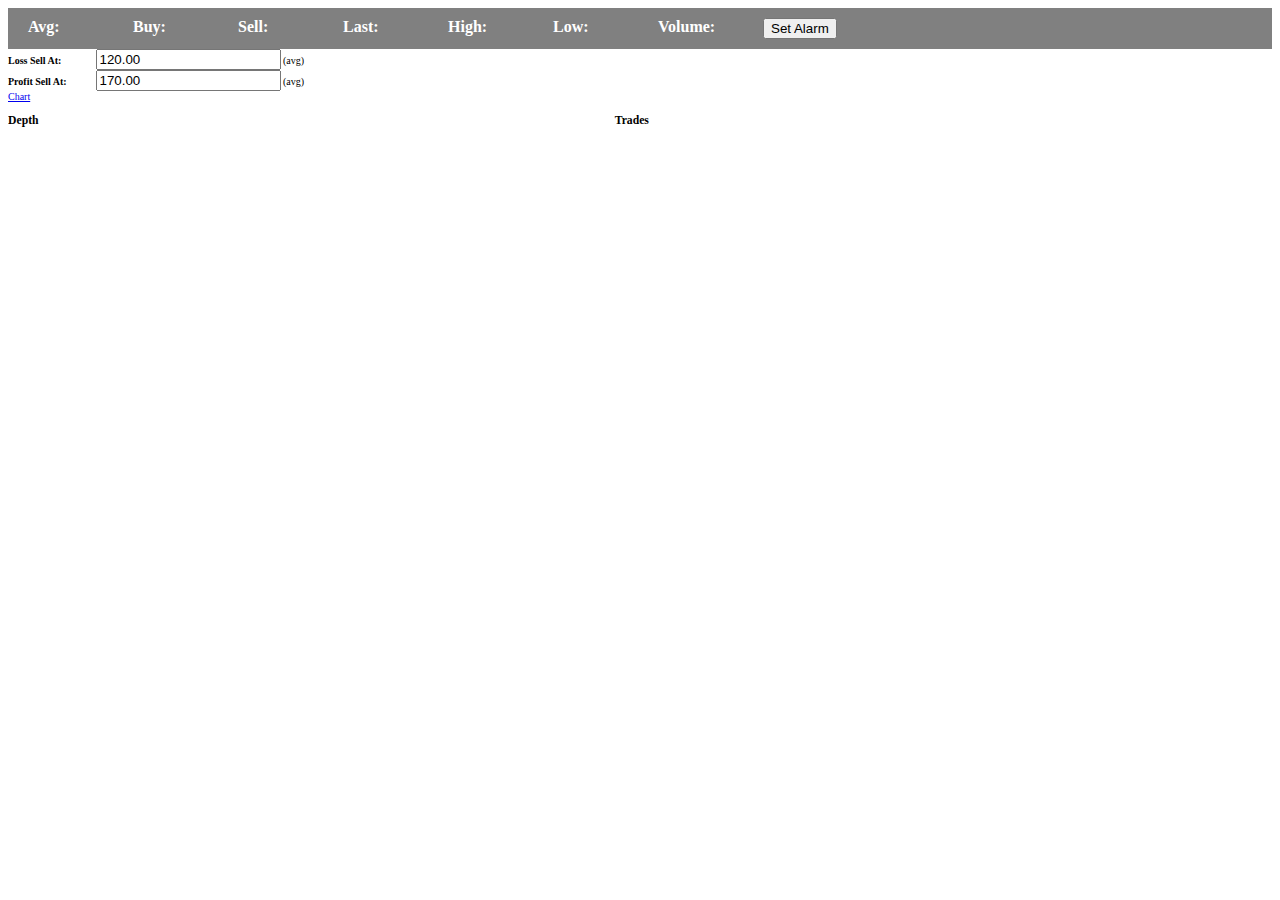
==== socket_reader.html @ b18a9262 "renamed to meaningful threshold - added set / stop alarm" ====
<html>
<head>
  <link rel='stylesheet' href='stylesheets/style.css' type='text/css' />
  <script src="https://socketio.mtgox.com/socket.io/socket.io.js"></script>
  <script src="javascript/trade_monitor.js" type='text/javascript'></script>
</head>
<body>
  <header>
    <div>
      <label>Avg:</label><span id='price' />
    </div>
    <div>
      <label>Buy:</label><span id='buy' />
    </div>
    <div>
      <label>Sell:</label><span id='sell' />
    </div>
    <div>
      <label>Last:</label><span id='last' />
    </div>
    <div>
      <label>High:</label><span id='high' />
    </div>
    <div>
      <label>Low:</label><span id='low' />
    </div>
    <div>
      <label>Volume:</label><span id='volume' />
    </div>

    <div class='actions'>
      <button id='stop_alarm_btn'>Stop Alarm</button>
      <button id='set_alarm_btn'>Set Alarm</button>
    </div>
  </header>

  <div class='marker'>
    <div>
      <label>Loss Sell At:</label>
      <input id='marker_loss' value='120.00' />
      (avg)
    </div>
    <div>
      <label>Profit Sell At:</label>
      <input id='marker_profit' value='170.00' />
      (avg)
    </div>
    <a href='http://mtgoxlive.com/orders?currency=AUD' target='_chart'>Chart</a>
  </div>

  <div class='logs'>
    <div class='log'>
      <h3>Depth</h3>
      <ul id='depth' />
    </div>

    <div class='log'>
      <h3>Trades</h3>
      <ul id='trades' />
    </div>
  </div>

  <script type='text/javascript'>
    window.monitor   = TradeMonitor();
  </script>

</body>
</html>
---- stylesheets/style.css ----
body {
  font-size: 10px;
}

header {
  color:            white;
  background-color: grey;
  padding:          10px;
  overflow:         hidden;
  font-size:        16px;
}

header div {
  float:  left;
  margin: 0 10px;
}

label {
  margin-right: 5px;
  font-weight:  bold;
  display:      inline-block;
  width:        80px;
}

.current-chart {
  margin-top: 30px;
  width:      100%;
  height:     400px;
  border:     none;
}

.logs {
  overflow: hidden;
}

.log {
  float: left;
  width: 48%;
}
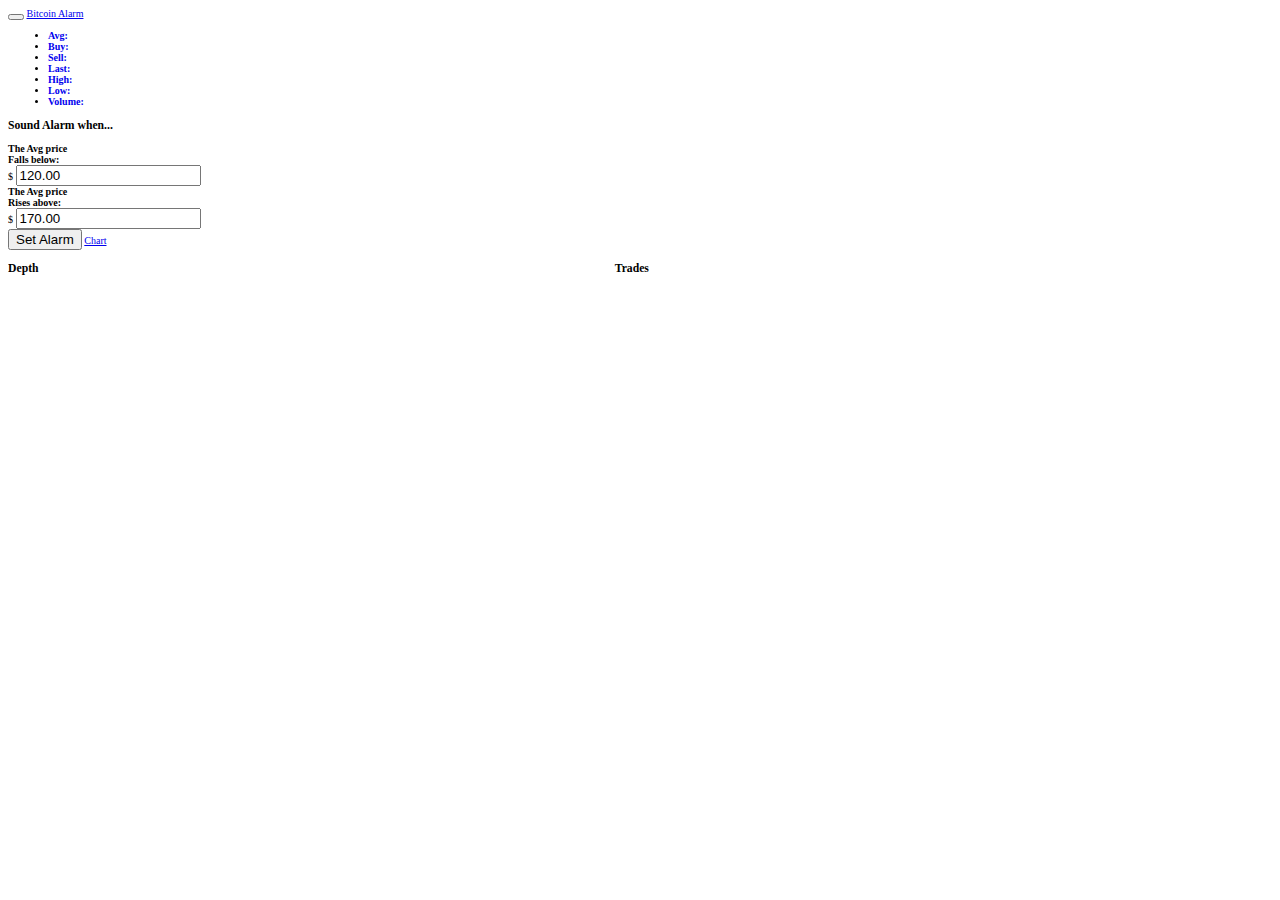
==== commit 759a7c83: "more readable" ====
--- a/socket_reader.html
+++ b/socket_reader.html
@@ -1,64 +1,115 @@
+<!DOCTYPE html>
 <html>
 <head>
+  <title>Bitcoin Alarm</title>
+  <meta name="viewport" content="width=device-width, initial-scale=1.0">
   <link rel='stylesheet' href='stylesheets/style.css' type='text/css' />
-  <script src="https://socketio.mtgox.com/socket.io/socket.io.js"></script>
-  <script src="javascript/trade_monitor.js" type='text/javascript'></script>
+  <link rel='stylesheet' href='bootstrap/css/bootstrap.min.css' type='text/css' />
 </head>
 <body>
-  <header>
-    <div>
-      <label>Avg:</label><span id='price' />
+  <div class="navbar navbar-inverse navbar-fixed-top">
+      <div class="navbar-inner">
+        <div class="container">
+          <button type="button" class="btn btn-navbar" data-toggle="collapse" data-target=".nav-collapse">
+            <span class="icon-bar"></span>
+            <span class="icon-bar"></span>
+            <span class="icon-bar"></span>
+          </button>
+
+          <a class="brand" href="#">Bitcoin Alarm</a>
+
+          <div class="nav-collapse collapse">
+            <ul class='summary-data nav'>
+              <li class='active'>
+                <a href='#'>
+                  <label>Avg:</label><span id='price' />
+                </a>
+              </li>
+              <li>
+                <a href='#'>
+                  <label>Buy:</label><span id='buy' />
+                </a>
+              </li>
+              <li>
+                <a href='#'>
+                  <label>Sell:</label><span id='sell' />
+                </a>
+              </li>
+              <li>
+                <a href='#'>
+                  <label>Last:</label><span id='last' />
+                </a>
+              </li>
+              <li>
+                <a href='#'>
+                  <label>High:</label><span id='high' />
+                </a>
+              </li>
+              <li>
+                <a href='#'>
+                  <label>Low:</label><span id='low' />
+                </a>
+              </li>
+              <li>
+                <a href='#'>
+                  <label>Volume:</label><span id='volume' />
+                </a>
+              </li>
+            </ul>
+          </div><!--/.nav-collapse -->
+        </div>
+      </div>
     </div>
-    <div>
-      <label>Buy:</label><span id='buy' />
-    </div>
-    <div>
-      <label>Sell:</label><span id='sell' />
-    </div>
-    <div>
-      <label>Last:</label><span id='last' />
-    </div>
-    <div>
-      <label>High:</label><span id='high' />
-    </div>
-    <div>
-      <label>Low:</label><span id='low' />
-    </div>
-    <div>
-      <label>Volume:</label><span id='volume' />
-    </div>
-
-    <div class='actions'>
-      <button id='stop_alarm_btn'>Stop Alarm</button>
-      <button id='set_alarm_btn'>Set Alarm</button>
-    </div>
-  </header>
-
-  <div class='marker'>
-    <div>
-      <label>Loss Sell At:</label>
-      <input id='marker_loss' value='120.00' />
-      (avg)
-    </div>
-    <div>
-      <label>Profit Sell At:</label>
-      <input id='marker_profit' value='170.00' />
-      (avg)
-    </div>
-    <a href='http://mtgoxlive.com/orders?currency=AUD' target='_chart'>Chart</a>
   </div>
 
-  <div class='logs'>
-    <div class='log'>
-      <h3>Depth</h3>
-      <ul id='depth' />
-    </div>
+  <div class='container'>
 
-    <div class='log'>
-      <h3>Trades</h3>
-      <ul id='trades' />
+    <h3>Sound Alarm when...</h3>
+    <form class='marker form-horizontal'>
+      <div class='control-group'>
+        <label class="control-label">The Avg price Falls below:</label>
+        <div class='controls'>
+          <div class='input-prepend'>
+            <span class="add-on">$</span>
+            <input type='text' placeholder='AUD' id='marker_loss' value='120.00' />
+          </div>
+        </div>
+      </div>
+
+      <div class='control-group'>
+        <label class="control-label">The Avg price Rises above:</label>
+        <div class='controls'>
+          <div class='input-prepend'>
+            <span class="add-on">$</span>
+            <input type='text' placeholder='AUD' id='marker_profit' value='170.00' />
+          </div>
+        </div>
+      </div>
+
+      <div class='control-group'>
+        <div class='controls'>
+          <button class='btn' id='stop_alarm_btn'>Stop Alarm</button>
+          <button class='btn' id='set_alarm_btn'>Set Alarm</button>
+          <a href='http://mtgoxlive.com/orders?currency=AUD' target='_chart'>Chart</a>
+        </div>
+      </div>
+    </form>
+
+    <div class='logs'>
+      <div class='log'>
+        <h3>Depth</h3>
+        <ul id='depth' class='unstyled' />
+      </div>
+
+      <div class='log'>
+        <h3>Trades</h3>
+        <ul id='trades' class='unstyled' />
+      </div>
     </div>
   </div>
+  
+  <script src="https://socketio.mtgox.com/socket.io/socket.io.js" type='text/javascript'></script>
+  <script src="javascript/trade_monitor.js" type='text/javascript'></script>
 
   <script type='text/javascript'>
     window.monitor   = TradeMonitor();
